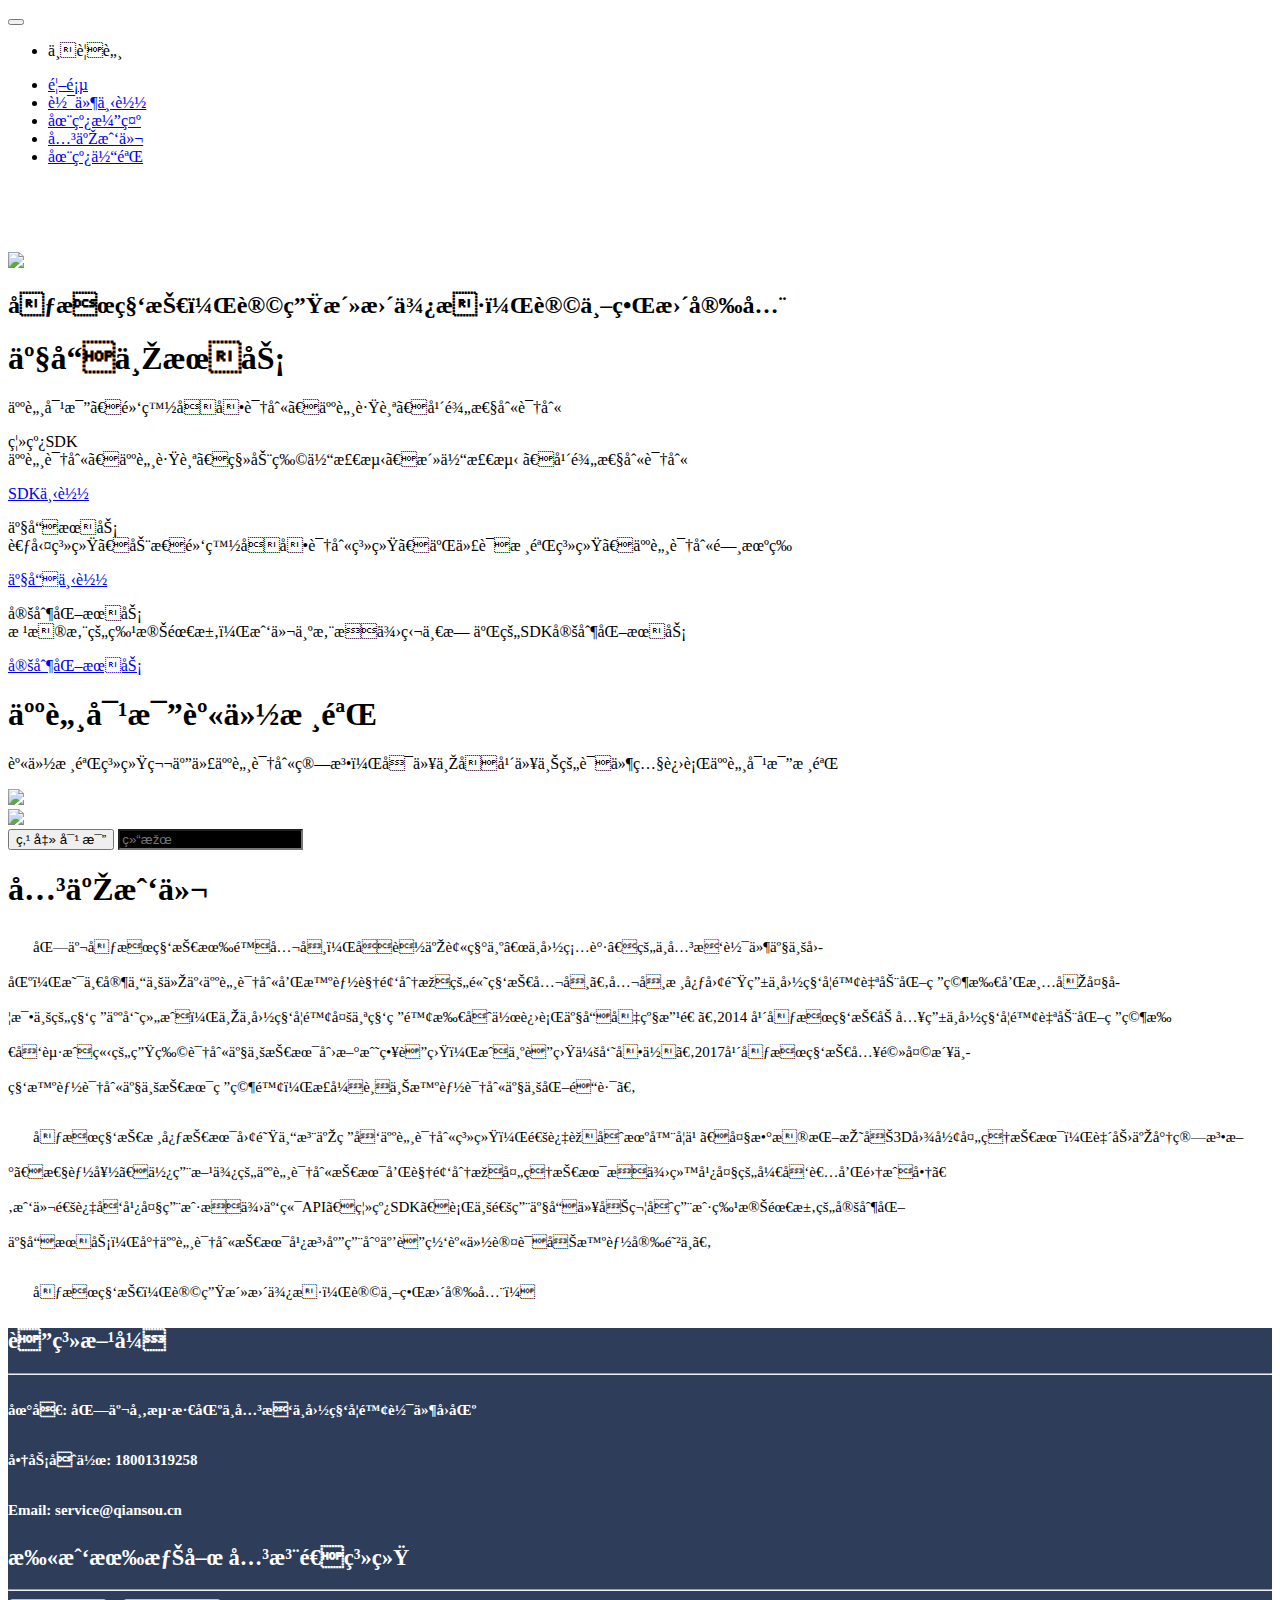
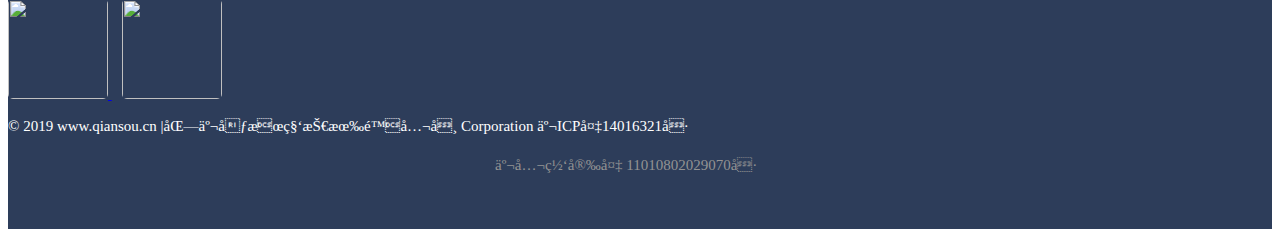
==== index.htm @ d6c1423f "Add files via upload" ====
<!DOCTYPE html>
<html xmlns="http://www.w3.org/1999/xhtml">
<head>
    <link rel="shortcut icon" type="image/x-icon" href="Scripts/img/favicon.ico" media="screen" />
    <meta charset=utf-8"utf-8" />
    <meta name="viewport" content="width=device-width, initial-scale=1, maximum-scale=1" />
    <meta name="keywords" content="人脸识别SDK,免费人脸识别,人脸识别开放源代码,免费人脸识别服务,人脸防伪,人脸比对,免费的人脸识别SDK,人脸识别算法,人脸识别网站,人脸识别技术,脸部识别技术,人脸识别软件,人脸识别系统,人像识别,生物识别，公安人脸识别软件,火车站人脸识别系统,大规模照片搜索比对,人脸识别考勤机,人脸识别门禁机,人脸手持机,智能楼宇,标准化信息采集室人像采集识别,娱乐服务场所治安管理信息系统,公安系统">
    <meta name="description" content="北京千搜科技有限公司是一家集科研，开发，生产，销售，服务为一体的专业化的身份识别解决方案提供商，专注于人脸识别和智能视频分析等核心尖端技术，是一家真正拥有核心自主研发算法的企业。公司目前具有业界领先的人脸识别技术的全套解决方案，其中人脸识别和人脸防伪已具备国际级水平。技术团体在人脸市场有着多年传统项目的运作经验，曾参与过多个重大生物特征识别方面的项目。基于现有的技术资源优势，公司开发了集成人脸检测，人脸分析（微笑，性别，年龄，表情，种族），人脸识别等核心算法的智能人脸云平台，依托该平台的基础服务，现已研发出基于人脸进行识别的身份认证登录系统。通过长期的人脸技术应用解决方案的探索，公司致力于开发互联网人脸产品的全新应用，意图打造更便捷更安全的账户登录生态系统和更加值得信赖的移动支付安全体验。">
    <meta name="author" content=""/>
    <META HTTP-EQUIV="pragma" CONTENT="no-cache">
    <META HTTP-EQUIV="Cache-Control" CONTENT="no-cache, must-revalidate">
    <META HTTP-EQUIV="expires" CONTENT="0">
    <title>广东工业大学CV&OA</title>
    <!-- BOOTSTRAP CORE STYLE CSS -->
    <link href="Content/bootstrap.css" rel="stylesheet" />
    <!-- FONT AWESOME CSS -->
    <link href="Content/font-awesome.min.css"  rel="stylesheet" />
    <!-- FLEXSLIDER CSS -->
    <link href="Content/flexslider.css" rel="stylesheet" />
    <!-- CUSTOM STYLE CSS -->
    <link href="Content/style.css" rel="stylesheet" />
</head>
<body>
    <div class="navbar navbar-inverse navbar-fixed-top " id="menu">
        <div class="container">
            <div class="navbar-header">
                <button type="button" id="collapse" class="navbar-toggle" data-toggle="collapse" data-target=".navbar-collapse">
                    <span class="icon-bar"></span>
                    <span class="icon-bar"></span>
                    <span class="icon-bar"></span>
                </button>
                <a class="navbar-brand" href="#"><img class="logo-custom" src="Scripts/img/qiansou.png"  alt="" /></a>
            </div>
            <div id="navbar" class="navbar-collapse collapse move-me">
                <ul class="nav navbar-nav navbar-left">
                    <li><a>不要脸</a></li>
                </ul>
                <ul class="nav navbar-nav navbar-right">
                    <li><a href="#home">首页</a></li>
                    <li>
                        <a href="#features-sec">软件下载</a>
                    </li>
                    <li><a href="#faculty-sec" style="">在线演示</a></li>
                    <li><a href="#contact-sec">关于我们</a></li>
                    <li><a target="_blank" href="javascript:if(confirm('此操作将会离开本页面,确定继续？'))window.location='bigface/bigface.html'" >在线体验</a></li>
                </ul>
            </div>

        </div>
    </div>
    <!--NAVBAR SECTION END-->
    <div class="home-sec" id="home">
        <div class="overlay" style="padding-top: 70px">
            <img src="Scripts/img/bg.png"  style="width: 100%" />
            
        </div>
    </div>
    <!--HOME SECTION END-->
    <div class="tag-line">
        <div class="container">
            <div class="row  text-center">
                <div class="col-lg-12  col-md-12 col-sm-12">
                    <h2 data-scroll-reveal="enter from the bottom after 0.1s">
                        <i class="fa fa-circle-o-notch"></i>千搜科技，让生活更便捷，让世界更安全 <i class="fa fa-circle-o-notch"></i>
                    </h2>
                </div>
            </div>
        </div>
    </div>
    <!--HOME SECTION TAG LINE END-->
    <div id="features-sec" class="container set-pad">
        <div class="row text-center">
            <div class="col-lg-8 col-lg-offset-2 col-md-8 col-sm-8 col-md-offset-2 col-sm-offset-2">
                <h1 data-scroll-reveal="enter from the bottom after 0.2s" class="header-line">产品与服务 </h1>
                <p data-scroll-reveal="enter from the bottom after 0.3s">
                    人脸对比、黑白名单识别、人脸跟踪、年龄性别识别
                </p>
            </div>
        </div>
        <!--/.HEADER LINE END-->
        <div class="row">
            
            <div class="col-lg-4  col-md-4  col-sm-4 col-xs-12" data-scroll-reveal="enter from the bottom after 0.5s">
                <div class="about-div">
                    <div class="row">
                        <div class="col-lg-12 col-md-12 col-sm-12 col-xs-5 col-md-push-0 col-sm-push-0 col-xs-push-7">
                            <div class="icon-round-border" style="background-image: url(Scripts/img/lixiansdk.png)" onclick="OnProudetClick('lixiansdk')"></div>
                        </div>
                        <div class="col-lg-12 col-md-12 col-sm-12 col-xs-7 col-md-pull-0 col-sm-pull-0 col-xs-pull-5">
                            <p>
                                <span class="hidden-lg hidden-md hidden-sm">离线SDK<br /></span>
                                人脸识别、人脸跟踪、移动物体检测、活体检测 、年龄性别识别
                            </p>
                            <a id="lixiansdk" href="home/facesdk.html"  class="btn btn-info btn-set hidden-xs">SDK下载</a>
                        </div>
                    </div>
                </div>
            </div>
            <div class="col-lg-4  col-md-4  col-sm-4 col-xs-12" data-scroll-reveal="enter from the bottom after 0.6s">
                <div class="about-div">
                    <div class="row">
                        <div class="col-md-12 col-sm-12 col-xs-5">
                            <div class="icon-round-border" style="background-image: url(Scripts/img/chanpin.png)" onclick="OnProudetClick('chanpinfuwu')"></div>
                        </div>
                        <div class="col-md-12 col-sm-12 col-xs-7">
                            <p>
                                <span class="hidden-lg hidden-md hidden-sm">产品服务<br /></span>
                                考勤系统、动态黑白名单识别系统、二代证核验系统、人脸识别闸机等
                            </p>
                            <a href="home/productinfo.html"  id="chanpinfuwu" class="btn btn-info btn-set hidden-xs">产品下载</a>
                        </div>
                    </div>
                </div>
            </div>
            <div class="col-lg-4  col-md-4 col-sm-4 col-xs-12" data-scroll-reveal="enter from the bottom after 0.6s">
                <div class="about-div">
                    <div class="row">
                        <div class="col-md-12 col-sm-12 col-xs-5  col-md-push-0 col-sm-push-0 col-xs-push-7 ">
                            <div class="icon-round-border" style="background-image: url(Scripts/img/dingzhi.png)" onclick="OnProudetClick('dingzhihua')"></div>
                        </div>
                        <div class="col-md-12 col-sm-12 col-xs-7 col-md-pull-0 col-sm-pull-0 col-xs-pull-5">
                            <p>
                                <span class="hidden-lg hidden-md hidden-sm">定制化服务<br /></span>
                                根据您的特殊需求，我们为您提供独一无二的SDK定制化服务
                            </p>
                            <a href="home/facevip.html" id="dingzhihua" class="btn btn-info btn-set hidden-xs">定制化服务</a>
                        </div>
                    </div>
                </div>
            </div>
        </div>
    </div>
    <!-- FEATURES SECTION END-->
    <div id="faculty-sec" style="display:block">
        <div class="overlay">
            <div class="container set-pad set-pad-test">
                <div class="row text-center">
                    <div class="col-lg-8 col-lg-offset-2 col-md-8 col-sm-8 col-md-offset-2 col-sm-offset-2" data-scroll-reveal="nter from the bottom after 0.6s">
                        <h1 data-scroll-reveal="enter from the bottom after 0.1s" class="header-line">人脸对比身份核验</h1>
                        <p data-scroll-reveal="enter from the bottom after 0.3s">
                            身份核验系统第五代人脸识别算法，可以与十年以上的证件照进行人脸对比核验
                        </p>
                    </div>
                </div>
                <!--/.HEADER LINE END-->
                <div class="row">
                    <div class="col-lg-5 col-md-5 col-sm-6 col-xs-6 col-lg-offset-1 col-md-offset-1" data-scroll-reveal="nter from the bottom after 0.6s">
                        <div class="faculty-div">
                            <img id="pic1" src="Scripts/img/xuanze.jpg"  onclick="pic1Click()" />
                            <input type="file" value="上传" id="file1" onchange="change('pic1', this)" style="display: none" />
                        </div>
                    </div>
                    <div class="col-lg-5  col-md-5 col-sm-5 col-xs-6 " data-scroll-reveal="nter from the bottom after 0.6s">
                        <div class="faculty-div">
                            <img src="Scripts/img/xuanze.jpg"  id="pic2" onclick="pic2Click()" />
                            <input type="file" value="上传" id="file2" onchange="change('pic2', this)" style="display: none" />
                        </div>
                    </div>
                    <div class="col-lg-10  col-md-10 col-sm-11 col-xs-12  col-lg-offset-1 col-md-offset-1 col-sm-offset-1" data-scroll-reveal="nter from the bottom after 0.6s">
                        <div class="input-group faculty-div">
                            <span class="input-group-btn">
                                <button class="btn btn-primary btn-group-lg" onclick="javascript: face2face();" type="button"> 点 击 对 比 </button>
                            </span>
                            <input type="text" class="form-control" readonly="readonly" placeholder="结果" style="background-color: #000000; color: #00ff00" id="face2faceValue" aria-describedby="sizing-addon1">
                        </div>
                    </div>
                </div>
            </div>
        </div>
    </div>
    <div id="contact-sex"  style="display:none">
        <div class="container set-pad set-pad-test">
            <div class="row text-center">
                <div class="col-lg-8 col-lg-offset-2 col-md-8 col-sm-8 col-md-offset-2 col-sm-offset-2" data-scroll-reveal="nter from the bottom after 0.6s">
                    <h1 class="header-line">年龄性别识别 </h1>
                    <p>
                        年龄性别识别可精准的预测人脸年龄与性别，针对老人与儿童也有良好的适应性
                    </p>
                </div>
            </div>
            <!--/.HEADER LINE END-->
            <div class="row" data-scroll-reveal="nter from the bottom after 0.6s">
                <div class="col-lg-5 col-md-5 col-sm-6 col-xs-6 col-lg-offset-1 col-md-offset-1">
                    <div class="faculty-div">
                        <img src="Scripts/img/xuanze.jpg"  id="faceage_pic" onclick="faceage_fileClick()" class="contact-sex-img" />
                        <input type="file" value="上传" id="faceage_file" onchange="faceagechange('faceage_pic',this)" style="display: none" />
                    </div>
                </div>
                <div class="col-lg-5  col-md-5 col-sm-6 col-xs-6 text-left">
                    <div class="faculty-div">
                        <textarea class="form-control faculty-div-textarea" readonly="readonly" style="background-color: #000000; color: #00ff00;" id="txt_faceage">></textarea>
                    </div>
                </div>
            </div>
        </div>
    </div>
    <div id="contact-point"  style="display:none">
        <div class="overlay">
            <div class="container set-pad set-pad-test" data-scroll-reveal="nter from the bottom after 0.6s">
                <div class="row text-center">
                    <div class="col-lg-8 col-lg-offset-2 col-md-8 col-sm-8 col-md-offset-2 col-sm-offset-2">
                        <h1 class="header-line">人脸姿态检测 </h1>
                        <p>
                            人脸姿态检测算法返回人脸位置和人脸角度
                        </p>
                    </div>
                </div>
                <!--/.HEADER LINE END-->
                <div class="row" data-scroll-reveal="nter from the bottom after 0.6s">
                    <div class="col-lg-5 col-md-5 col-sm-6 col-xs-6 col-lg-offset-1 col-md-offset-1 ">
                        <div class="faculty-div">
                            <img src="Scripts/img/xuanze.jpg"  id="facepint_pic" onclick="facepint_fileClick()" />
                            <input type="file" value="上传" id="facepint_file" onchange="facepintchange('facepint_pic',this)" style="display: none" />
                        </div>
                    </div>
                    <div class="col-lg-5  col-md-5 col-sm-6 col-xs-6 text-left">
                        <div class="faculty-div">
                            <textarea class="form-control" style="background-color: #000000; color: #00ff00;" readonly="readonly" id="txt_facepoint">></textarea>
                        </div>
                    </div>
                </div>
            </div>
        </div>
    </div>
    <!-- COURSES SECTION END-->
    <div id="contact-sec">
        <div class="overlay">
            <div class="container set-pad">
                <div class="row text-center">
                    <div class="col-lg-8 col-lg-offset-2 col-md-8 col-sm-8 col-md-offset-2 col-sm-offset-2">
                        <h1 data-scroll-reveal="enter from the bottom after 0.1s" class="header-line" style="color: black">关于我们</h1>
                    </div>
                </div>
                <!--/.HEADER LINE END-->
                <div class="row set-row-pad" data-scroll-reveal="enter from the bottom after 0.5s">
                    <div class="col-lg-10 col-lg-offset-1 col-md-10 col-md-offset-1 col-sm-10 col-sm-offset-1 " style="text-indent: 25px; color: black; font-size: 15px;line-height:35px">
                        <p>
                            北京千搜科技有限公司，坐落于被称为“中国硅谷”的中关村软件产业园区，是一家专业从事人脸识别和智能视频分析的高科技公司。公司核心团队由中国科学院自动化研究所和清华大学毕业的科研人员组成，与中国科学院多个科研院所合作进行产品升级改造。2014 年千搜科技加入由中国科学院自动化研究所发起成立的生物识别产业技术创新战略联盟，成为联盟会员单位。2017年千搜科技入驻天津中科智能识别产业技术研究院，正式踏上智能识别产业化道路。<br />
                        </p>
                        <p>千搜科技核心技术团队专注于研发人脸识别系统，通过融合机器学习、大数据挖掘及3D图形处理技术，致力于将算法新、性能好、使用方便的人脸识别技术和视频分析处理技术提供给广大的开发者和集成商。我们通过向广大用户提供云端API、离线SDK、行业通用产品以及符合用户特殊需求的定制化产品服务，将人脸识别技术广泛应用到互联网身份认证及智能安防中。</p>
                        <p>千搜科技，让生活更便捷，让世界更安全！</p>
                    </div>
                </div>
            </div>
        </div>
    </div>
    <div style="background-color: #2d3d5a; color: #fff;font-size: 15px;background-attachment: fixed;">
        <div class="container">
            <div class="row set-row-pad" style="padding-bottom: 30px">
                <div class="col-lg-6 col-md-6 col-sm-6   col-lg-offset-1 col-md-offset-1 col-sm-offset-1 " data-scroll-reveal="enter from the bottom after 0.4s">
                    <h2><strong>联系方式</strong></h2>
                    <hr />
                    <div style="line-height: 30px">
                        <h4><strong>地址:</strong> 北京市海淀区中关村中国科学院软件园区 </h4>
                        <h4><strong>商务合作: </strong>18001319258</h4>
                        <h4><strong>Email: </strong>service@qiansou.cn</h4>
                    </div>
                </div>
                <div class="col-lg-4 col-md-4 col-sm-4   col-lg-offset-1 col-md-offset-1 col-sm-offset-1" data-scroll-reveal="enter from the bottom after 0.4s" style="vertical-align: bottom">
                    <h2>
                        <strong>扫我有惊喜 关注送系统</strong>
                    </h2>
                    <hr />
                    <div>
                        <a href="#"> <img width="100" height="100" src="Scripts/img/gongzhonghao.jpg"  alt="" style="border-radius: 5px" /> </a>
                        <a href="#"> <img width="100" height="100" src="Scripts/img/qun.png"  alt="" style="margin-left: 10px;border-radius: 5px" /></a>
                    </div>
                </div>
                <div class="col-lg-11 col-md-11 col-sm-11 col-lg-offset-1 col-md-offset-1 col-sm-offset-1" data-scroll-reveal="enter from the bottom after 0.4s" style="padding-top:15px">
                    &copy 2019 www.qiansou.cn |北京千搜科技有限公司 Corporation  京ICP备14016321号
                </div>
				 <div style="width:300px;margin:0 auto; padding:20px 0;">
						<a target="_blank" href="javascript:if(confirm('http://www.beian.gov.cn/portal/registerSystemInfo?recordcode=11010802029070  \n\n���ļ��޷��� Teleport Ultra ����, ��Ϊ ����һ������·���ⲿ������Ϊ������ʼ��ַ�ĵ�ַ��  \n\n�����ڷ������ϴ�����?'))window.location='http://www.beian.gov.cn/portal/registerSystemInfo?recordcode=11010802029070'"  style="display:inline-block;text-decoration:none;height:20px;line-height:20px;"><img src="" style="float:left;"/><p style="float:left;height:20px;line-height:20px;margin: 0px 0px 0px 5px; color:#939393;">京公网安备 11010802029070号</p></a>
					  </div>
            </div>
        </div>
    </div>
    <!-- FOOTER SECTION END-->
    <!--  Jquery Core Script -->
    <script src="Scripts/jquery-1.10.2.js" ></script>
    <!--  Core Bootstrap Script -->
    <script src="Scripts/bootstrap.js"></script>
    <!--  Flexslider Scripts -->
    <script src="Scripts/jquery.flexslider.js" ></script>
    <!--  Scrolling Reveal Script -->
    <script src="Scripts/scrollReveal.js"></script>
    <!--  Scroll Scripts -->
    <script src="Scripts/jquery.easing.min.js"></script>
    <!--  Custom Scripts -->
    <script src="Scripts/custom.js"></script>

    <script src="Scripts/uploadImage.js"></script>

    <script src="Scripts/jpeg_encoder_basic.js"></script>

    <script src="Scripts/exif.js"></script>

    <!--  Index Scripts -->
    <script src="Scripts/qiansou.js"></script>
    <script>
        $(".nav > li > a").click(function () {
            $('#collapse').addClass("collapsed");
            $("#navbar").removeClass("in");
            $("#navbar").addClass("collapse");
        });

        function OnProudetClick(name) {
            switch (name) {
                case "zaixianapi":
                    self.location = "faceapi/faceapi.html"/*tpa=http://qiansou.cn/faceapi/faceapi.html*/;
                    break;
                case "lixiansdk":
                    self.location = "home/facesdk.html"/*tpa=http://qiansou.cn/home/facesdk.html*/;
                    break;
                case "chanpinfuwu":
                    self.location = "home/productinfo.html"/*tpa=http://qiansou.cn/home/productinfo.html*/;
                    break;
                case "dingzhihua":
                    self.location = "home/facevip.html"/*tpa=http://qiansou.cn/home/facevip.html*/;
                default:
            }
        }

        var _hmt = _hmt || [];
        (function () {
            var hm = document.createElement("script");
            hm.src = "../hm.baidu.com/hm.js-c1ae751a2a9976f7fd72ff9fe6d3c694"/*tpa=https://hm.baidu.com/hm.js?c1ae751a2a9976f7fd72ff9fe6d3c694*/;
            var s = document.getElementsByTagName("script")[0];
            s.parentNode.insertBefore(hm, s);
        })();
    </script>
</body>
</html>
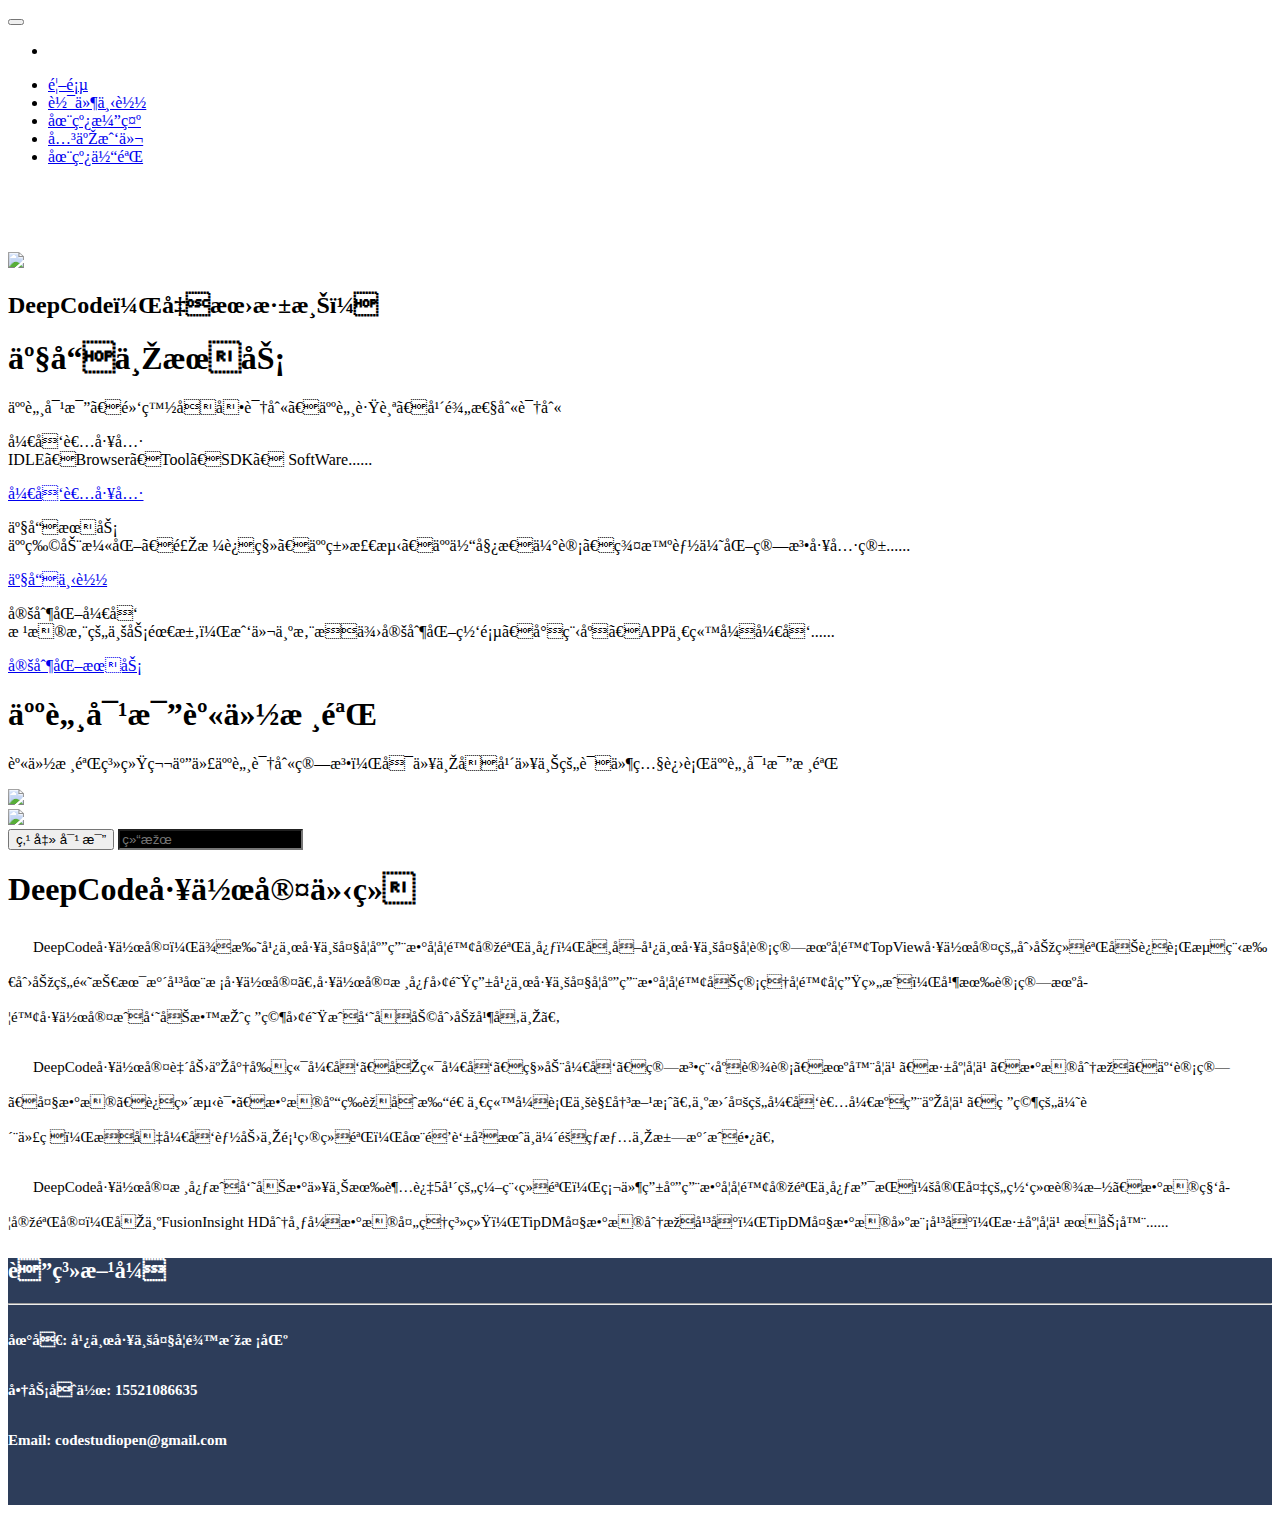
==== commit 104bacf5: "Update index.htm" ====
--- a/index.htm
+++ b/index.htm
@@ -6,13 +6,13 @@
     <link rel="shortcut icon" type="image/x-icon" href="Scripts/img/favicon.ico" media="screen" />
     <meta charset=utf-8"utf-8" />
     <meta name="viewport" content="width=device-width, initial-scale=1, maximum-scale=1" />
-    <meta name="keywords" content="人脸识别SDK,免费人脸识别,人脸识别开放源代码,免费人脸识别服务,人脸防伪,人脸比对,免费的人脸识别SDK,人脸识别算法,人脸识别网站,人脸识别技术,脸部识别技术,人脸识别软件,人脸识别系统,人像识别,生物识别，公安人脸识别软件,火车站人脸识别系统,大规模照片搜索比对,人脸识别考勤机,人脸识别门禁机,人脸手持机,智能楼宇,标准化信息采集室人像采集识别,娱乐服务场所治安管理信息系统,公安系统">
-    <meta name="description" content="北京千搜科技有限公司是一家集科研，开发，生产，销售，服务为一体的专业化的身份识别解决方案提供商，专注于人脸识别和智能视频分析等核心尖端技术，是一家真正拥有核心自主研发算法的企业。公司目前具有业界领先的人脸识别技术的全套解决方案，其中人脸识别和人脸防伪已具备国际级水平。技术团体在人脸市场有着多年传统项目的运作经验，曾参与过多个重大生物特征识别方面的项目。基于现有的技术资源优势，公司开发了集成人脸检测，人脸分析（微笑，性别，年龄，表情，种族），人脸识别等核心算法的智能人脸云平台，依托该平台的基础服务，现已研发出基于人脸进行识别的身份认证登录系统。通过长期的人脸技术应用解决方案的探索，公司致力于开发互联网人脸产品的全新应用，意图打造更便捷更安全的账户登录生态系统和更加值得信赖的移动支付安全体验。">
+    <meta name="keywords" content="DeepCode工作室，依托广东工业大学应用数学学院实验中心，吸取广东工业大学计算机学院TopView工作室的创办经验及运行流程所创办的高技术水平在校工作室。工作室核心团队由广东工业大学应用数学学院及管理学院学生组成，并有计算机学院工作室成员及教授研究团队成员协助创办并参与。">
+    <meta name="description" content="DeepCode工作室致力于将前端开发、后端开发、移动开发、算法程序设计、机器学习、深度学习、数据分析、云计算、大数据、运维测试、数据库等融合打造一站式行业解决方案。为更多的开发者开源用于学习、研究的优质代码，提升开发能力与项目经验，在青葱岁月中伴随热情与汗水成长。">
     <meta name="author" content=""/>
     <META HTTP-EQUIV="pragma" CONTENT="no-cache">
     <META HTTP-EQUIV="Cache-Control" CONTENT="no-cache, must-revalidate">
     <META HTTP-EQUIV="expires" CONTENT="0">
-    <title>广东工业大学CV&OA</title>
+    <title>DEEPCODE工作室</title>
     <!-- BOOTSTRAP CORE STYLE CSS -->
     <link href="Content/bootstrap.css" rel="stylesheet" />
     <!-- FONT AWESOME CSS -->
@@ -35,7 +35,7 @@
             </div>
             <div id="navbar" class="navbar-collapse collapse move-me">
                 <ul class="nav navbar-nav navbar-left">
-                    <li><a>不要脸</a></li>
+                    <li><a></a></li>
                 </ul>
                 <ul class="nav navbar-nav navbar-right">
                     <li><a href="#home">首页</a></li>
@@ -63,7 +63,7 @@
             <div class="row  text-center">
                 <div class="col-lg-12  col-md-12 col-sm-12">
                     <h2 data-scroll-reveal="enter from the bottom after 0.1s">
-                        <i class="fa fa-circle-o-notch"></i>千搜科技，让生活更便捷，让世界更安全 <i class="fa fa-circle-o-notch"></i>
+                        <i class="fa fa-circle-o-notch"></i>DeepCode，凝望深渊！ <i class="fa fa-circle-o-notch"></i>
                     </h2>
                 </div>
             </div>
@@ -90,10 +90,10 @@
                         </div>
                         <div class="col-lg-12 col-md-12 col-sm-12 col-xs-7 col-md-pull-0 col-sm-pull-0 col-xs-pull-5">
                             <p>
-                                <span class="hidden-lg hidden-md hidden-sm">离线SDK<br /></span>
-                                人脸识别、人脸跟踪、移动物体检测、活体检测 、年龄性别识别
+                                <span class="hidden-lg hidden-md hidden-sm">开发者工具<br /></span>
+                                IDLE、Browser、Tool、SDK、 SoftWare......
                             </p>
-                            <a id="lixiansdk" href="home/facesdk.html"  class="btn btn-info btn-set hidden-xs">SDK下载</a>
+                            <a id="lixiansdk" href="https://github.com/deepcode-studio/website/home/facesdk.html"  class="btn btn-info btn-set hidden-xs">开发者工具</a>
                         </div>
                     </div>
                 </div>
@@ -107,7 +107,7 @@
                         <div class="col-md-12 col-sm-12 col-xs-7">
                             <p>
                                 <span class="hidden-lg hidden-md hidden-sm">产品服务<br /></span>
-                                考勤系统、动态黑白名单识别系统、二代证核验系统、人脸识别闸机等
+                                人物动漫化、风格迁移、人类检测、人体姿态估计、群智能优化算法工具箱......
                             </p>
                             <a href="home/productinfo.html"  id="chanpinfuwu" class="btn btn-info btn-set hidden-xs">产品下载</a>
                         </div>
@@ -122,8 +122,8 @@
                         </div>
                         <div class="col-md-12 col-sm-12 col-xs-7 col-md-pull-0 col-sm-pull-0 col-xs-pull-5">
                             <p>
-                                <span class="hidden-lg hidden-md hidden-sm">定制化服务<br /></span>
-                                根据您的特殊需求，我们为您提供独一无二的SDK定制化服务
+                                <span class="hidden-lg hidden-md hidden-sm">定制化开发<br /></span>
+                                根据您的业务需求，我们为您提供定制化网页、小程序、APP一站式开发......
                             </p>
                             <a href="home/facevip.html" id="dingzhihua" class="btn btn-info btn-set hidden-xs">定制化服务</a>
                         </div>
@@ -230,17 +230,17 @@
             <div class="container set-pad">
                 <div class="row text-center">
                     <div class="col-lg-8 col-lg-offset-2 col-md-8 col-sm-8 col-md-offset-2 col-sm-offset-2">
-                        <h1 data-scroll-reveal="enter from the bottom after 0.1s" class="header-line" style="color: black">关于我们</h1>
+                        <h1 data-scroll-reveal="enter from the bottom after 0.1s" class="header-line" style="color: black">DeepCode工作室介绍</h1>
                     </div>
                 </div>
                 <!--/.HEADER LINE END-->
                 <div class="row set-row-pad" data-scroll-reveal="enter from the bottom after 0.5s">
                     <div class="col-lg-10 col-lg-offset-1 col-md-10 col-md-offset-1 col-sm-10 col-sm-offset-1 " style="text-indent: 25px; color: black; font-size: 15px;line-height:35px">
-                        <p>
-                            北京千搜科技有限公司，坐落于被称为“中国硅谷”的中关村软件产业园区，是一家专业从事人脸识别和智能视频分析的高科技公司。公司核心团队由中国科学院自动化研究所和清华大学毕业的科研人员组成，与中国科学院多个科研院所合作进行产品升级改造。2014 年千搜科技加入由中国科学院自动化研究所发起成立的生物识别产业技术创新战略联盟，成为联盟会员单位。2017年千搜科技入驻天津中科智能识别产业技术研究院，正式踏上智能识别产业化道路。<br />
-                        </p>
-                        <p>千搜科技核心技术团队专注于研发人脸识别系统，通过融合机器学习、大数据挖掘及3D图形处理技术，致力于将算法新、性能好、使用方便的人脸识别技术和视频分析处理技术提供给广大的开发者和集成商。我们通过向广大用户提供云端API、离线SDK、行业通用产品以及符合用户特殊需求的定制化产品服务，将人脸识别技术广泛应用到互联网身份认证及智能安防中。</p>
-                        <p>千搜科技，让生活更便捷，让世界更安全！</p>
+                        <p>DeepCode工作室，依托广东工业大学应用数学学院实验中心，吸取广东工业大学计算机学院TopView工作室的创办经验及运行流程所创办的高技术水平在校工作室。工作室核心团队由广东工业大学应用数学学院及管理学院学生组成，并有计算机学院工作室成员及教授研究团队成员协助创办并参与。</p>
+							
+                        <p>DeepCode工作室致力于将前端开发、后端开发、移动开发、算法程序设计、机器学习、深度学习、数据分析、云计算、大数据、运维测试、数据库等融合打造一站式行业解决方案。为更多的开发者开源用于学习、研究的优质代码，提升开发能力与项目经验，在青葱岁月中伴随热情与汗水成长。</p>
+                        
+						<p>DeepCode工作室核心成员半数以上有超过5年的编程经验，硬件由应用数学学院实验中心支持：完备的网络设施、数据科学实验室，华为FusionInsight HD分布式数据处理系统，TipDM大数据分析平台，TipDM大数据建模平台，深度学习服务器......</p>
                     </div>
                 </div>
             </div>
@@ -253,11 +253,12 @@
                     <h2><strong>联系方式</strong></h2>
                     <hr />
                     <div style="line-height: 30px">
-                        <h4><strong>地址:</strong> 北京市海淀区中关村中国科学院软件园区 </h4>
-                        <h4><strong>商务合作: </strong>18001319258</h4>
-                        <h4><strong>Email: </strong>service@qiansou.cn</h4>
-                    </div>
-                </div>
+                        <h4><strong>地址:</strong> 广东工业大学龙洞校区 </h4>
+                        <h4><strong>商务合作: </strong>15521086635</h4>
+                        <h4><strong>Email: </strong>codestudiopen@gmail.com</h4>
+                    </div>
+                </div>
+				<!--
                 <div class="col-lg-4 col-md-4 col-sm-4   col-lg-offset-1 col-md-offset-1 col-sm-offset-1" data-scroll-reveal="enter from the bottom after 0.4s" style="vertical-align: bottom">
                     <h2>
                         <strong>扫我有惊喜 关注送系统</strong>
@@ -273,11 +274,12 @@
                 </div>
 				 <div style="width:300px;margin:0 auto; padding:20px 0;">
 						<a target="_blank" href="javascript:if(confirm('http://www.beian.gov.cn/portal/registerSystemInfo?recordcode=11010802029070  \n\n���ļ��޷��� Teleport Ultra ����, ��Ϊ ����һ������·���ⲿ������Ϊ������ʼ��ַ�ĵ�ַ��  \n\n�����ڷ������ϴ�����?'))window.location='http://www.beian.gov.cn/portal/registerSystemInfo?recordcode=11010802029070'"  style="display:inline-block;text-decoration:none;height:20px;line-height:20px;"><img src="" style="float:left;"/><p style="float:left;height:20px;line-height:20px;margin: 0px 0px 0px 5px; color:#939393;">京公网安备 11010802029070号</p></a>
-					  </div>-
-            </div>
-        </div>
-    </div>
+					  </div>
+
+            </div>
+        </div>
+    </div>
+	-->
     <!-- FOOTER SECTION END-->
     <!--  Jquery Core Script -->
     <script src="Scripts/jquery-1.10.2.js" ></script>
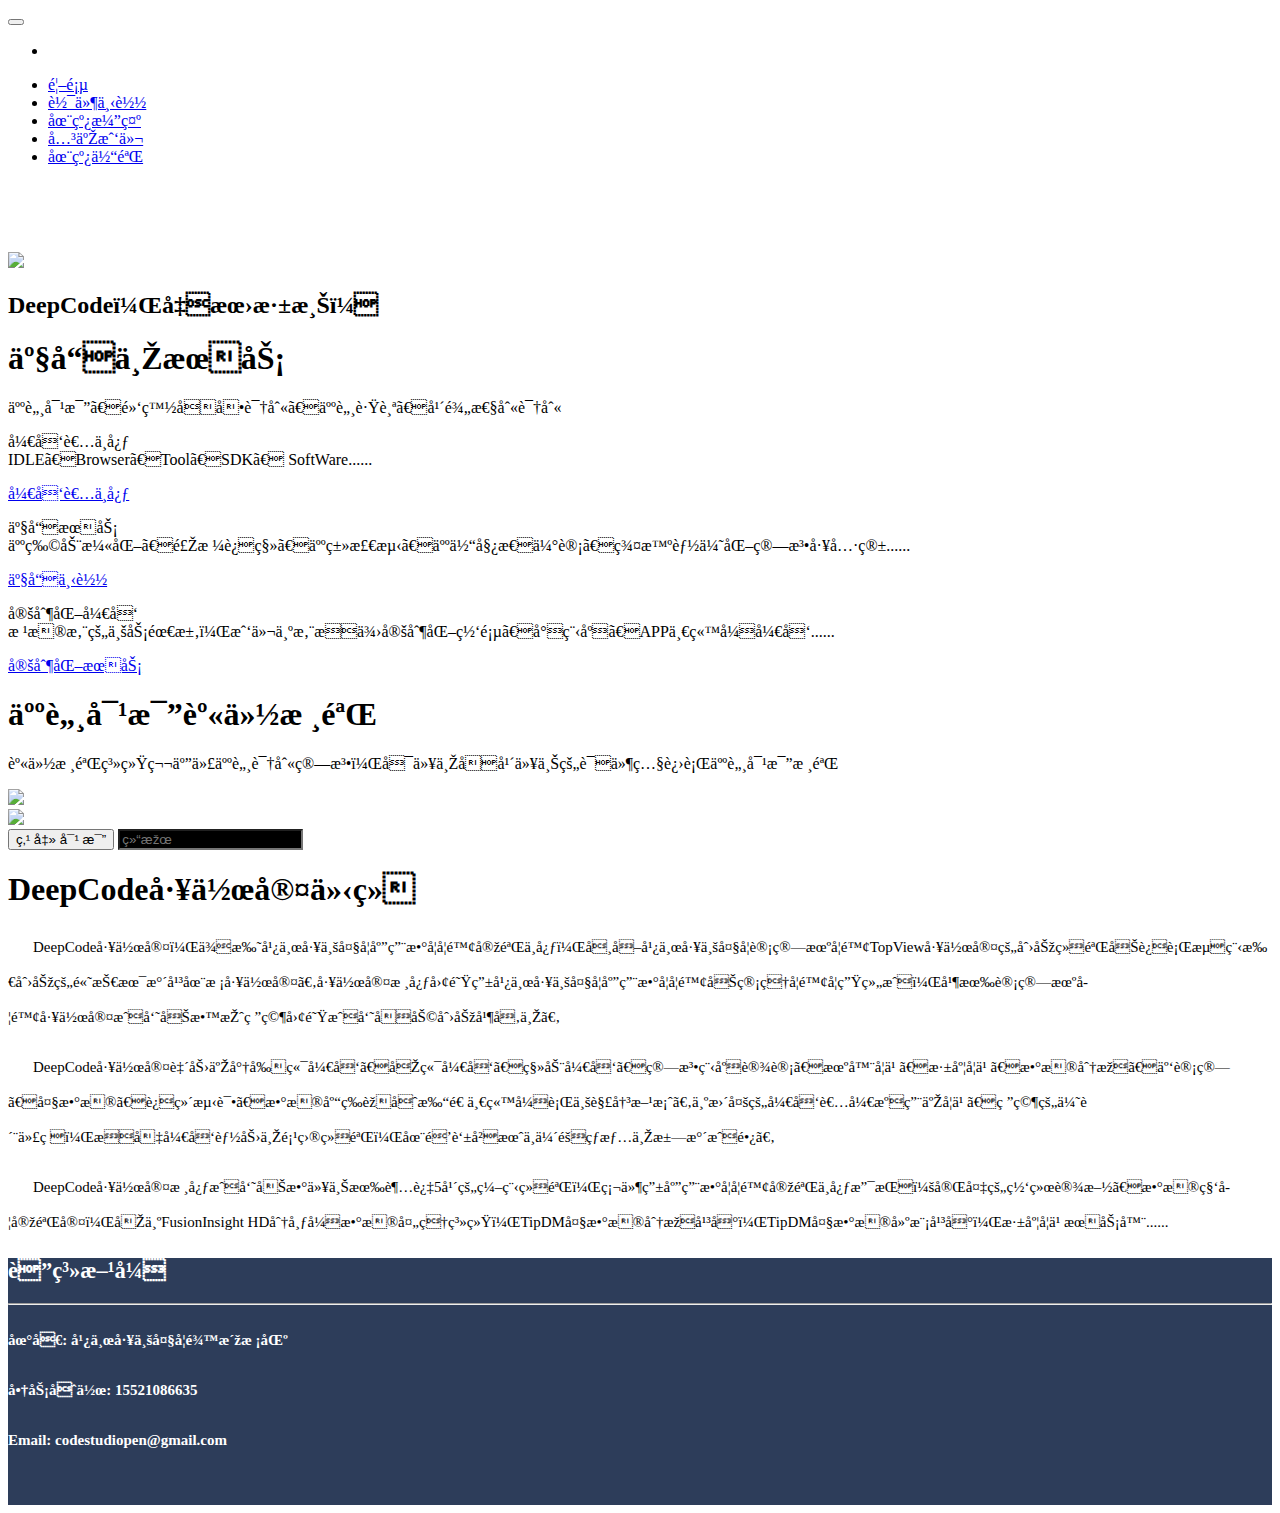
==== commit 34e30596: "Update index.htm" ====
--- a/index.htm
+++ b/index.htm
@@ -90,10 +90,10 @@
                         </div>
                         <div class="col-lg-12 col-md-12 col-sm-12 col-xs-7 col-md-pull-0 col-sm-pull-0 col-xs-pull-5">
                             <p>
-                                <span class="hidden-lg hidden-md hidden-sm">开发者工具<br /></span>
+                                <span class="hidden-lg hidden-md hidden-sm">开发者中心<br /></span>
                                 IDLE、Browser、Tool、SDK、 SoftWare......
                             </p>
-                            <a id="lixiansdk" href="https://github.com/deepcode-studio/website/home/facesdk.html"  class="btn btn-info btn-set hidden-xs">开发者工具</a>
+                            <a id="lixiansdk" href="Home/facesdk.html"  class="btn btn-info btn-set hidden-xs">开发者中心</a>
                         </div>
                     </div>
                 </div>
@@ -109,7 +109,7 @@
                                 <span class="hidden-lg hidden-md hidden-sm">产品服务<br /></span>
                                 人物动漫化、风格迁移、人类检测、人体姿态估计、群智能优化算法工具箱......
                             </p>
-                            <a href="home/productinfo.html"  id="chanpinfuwu" class="btn btn-info btn-set hidden-xs">产品下载</a>
+                            <a href="Home/productinfo.html"  id="chanpinfuwu" class="btn btn-info btn-set hidden-xs">产品下载</a>
                         </div>
                     </div>
                 </div>
@@ -125,7 +125,7 @@
                                 <span class="hidden-lg hidden-md hidden-sm">定制化开发<br /></span>
                                 根据您的业务需求，我们为您提供定制化网页、小程序、APP一站式开发......
                             </p>
-                            <a href="home/facevip.html" id="dingzhihua" class="btn btn-info btn-set hidden-xs">定制化服务</a>
+                            <a href="Home/facevip.html" id="dingzhihua" class="btn btn-info btn-set hidden-xs">定制化服务</a>
                         </div>
                     </div>
                 </div>
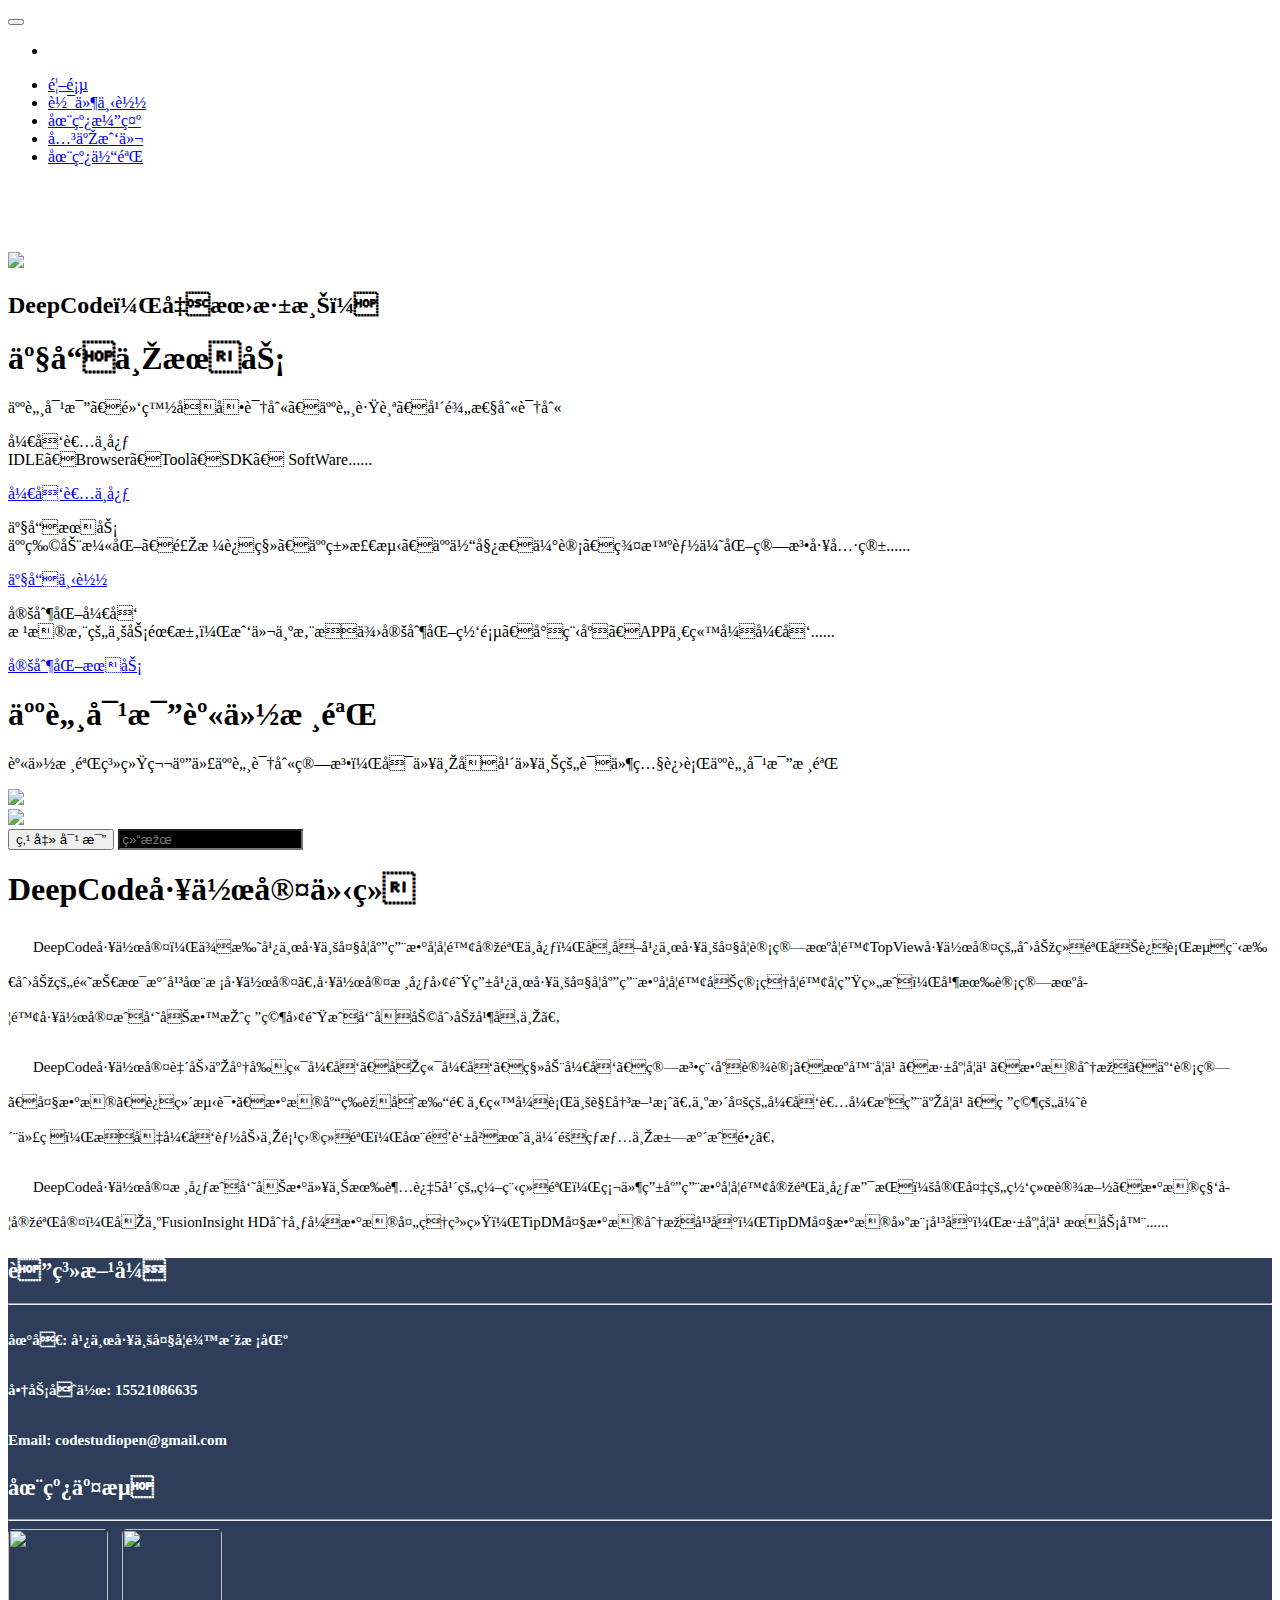
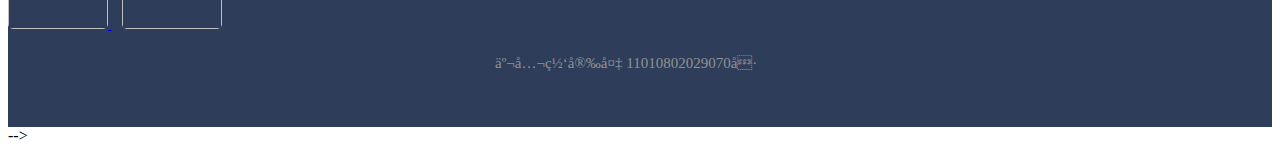
==== commit f8f39a03: "Update index.htm" ====
--- a/index.htm
+++ b/index.htm
@@ -93,7 +93,7 @@
                                 <span class="hidden-lg hidden-md hidden-sm">开发者中心<br /></span>
                                 IDLE、Browser、Tool、SDK、 SoftWare......
                             </p>
-                            <a id="lixiansdk" href="Home/facesdk.html"  class="btn btn-info btn-set hidden-xs">开发者中心</a>
+                            <a id="lixiansdk" href="home/facesdk.html"  class="btn btn-info btn-set hidden-xs">开发者中心</a>
                         </div>
                     </div>
                 </div>
@@ -109,7 +109,7 @@
                                 <span class="hidden-lg hidden-md hidden-sm">产品服务<br /></span>
                                 人物动漫化、风格迁移、人类检测、人体姿态估计、群智能优化算法工具箱......
                             </p>
-                            <a href="Home/productinfo.html"  id="chanpinfuwu" class="btn btn-info btn-set hidden-xs">产品下载</a>
+                            <a href="home/productinfo.html"  id="chanpinfuwu" class="btn btn-info btn-set hidden-xs">产品下载</a>
                         </div>
                     </div>
                 </div>
@@ -125,7 +125,7 @@
                                 <span class="hidden-lg hidden-md hidden-sm">定制化开发<br /></span>
                                 根据您的业务需求，我们为您提供定制化网页、小程序、APP一站式开发......
                             </p>
-                            <a href="Home/facevip.html" id="dingzhihua" class="btn btn-info btn-set hidden-xs">定制化服务</a>
+                            <a href="home/facevip.html" id="dingzhihua" class="btn btn-info btn-set hidden-xs">定制化服务</a>
                         </div>
                     </div>
                 </div>
@@ -258,20 +258,18 @@
                         <h4><strong>Email: </strong>codestudiopen@gmail.com</h4>
                     </div>
                 </div>
-				<!--
+				
                 <div class="col-lg-4 col-md-4 col-sm-4   col-lg-offset-1 col-md-offset-1 col-sm-offset-1" data-scroll-reveal="enter from the bottom after 0.4s" style="vertical-align: bottom">
                     <h2>
-                        <strong>扫我有惊喜 关注送系统</strong>
+                        <strong>在线交流</strong>
                     </h2>
                     <hr />
                     <div>
-                        <a href="#"> <img width="100" height="100" src="Scripts/img/gongzhonghao.jpg"  alt="" style="border-radius: 5px" /> </a>
+                        <a href="#"> <img width="100" height="100" src="Scripts/img/weixinqun.jpg"  alt="" style="border-radius: 5px" /> </a>
                         <a href="#"> <img width="100" height="100" src="Scripts/img/qun.png"  alt="" style="margin-left: 10px;border-radius: 5px" /></a>
                     </div>
                 </div>
-                <div class="col-lg-11 col-md-11 col-sm-11 col-lg-offset-1 col-md-offset-1 col-sm-offset-1" data-scroll-reveal="enter from the bottom after 0.4s" style="padding-top:15px">
-                    &copy 2019 www.qiansou.cn |北京千搜科技有限公司 Corporation  京ICP备14016321号
-                </div>
+
 				 <div style="width:300px;margin:0 auto; padding:20px 0;">
 						<a target="_blank" href="javascript:if(confirm('http://www.beian.gov.cn/portal/registerSystemInfo?recordcode=11010802029070  \n\n���ļ��޷��� Teleport Ultra ����, ��Ϊ ����һ������·���ⲿ������Ϊ������ʼ��ַ�ĵ�ַ��  \n\n�����ڷ������ϴ�����?'))window.location='http://www.beian.gov.cn/portal/registerSystemInfo?recordcode=11010802029070'"  style="display:inline-block;text-decoration:none;height:20px;line-height:20px;"><img src="" style="float:left;"/><p style="float:left;height:20px;line-height:20px;margin: 0px 0px 0px 5px; color:#939393;">京公网安备 11010802029070号</p></a>
 					  </div>
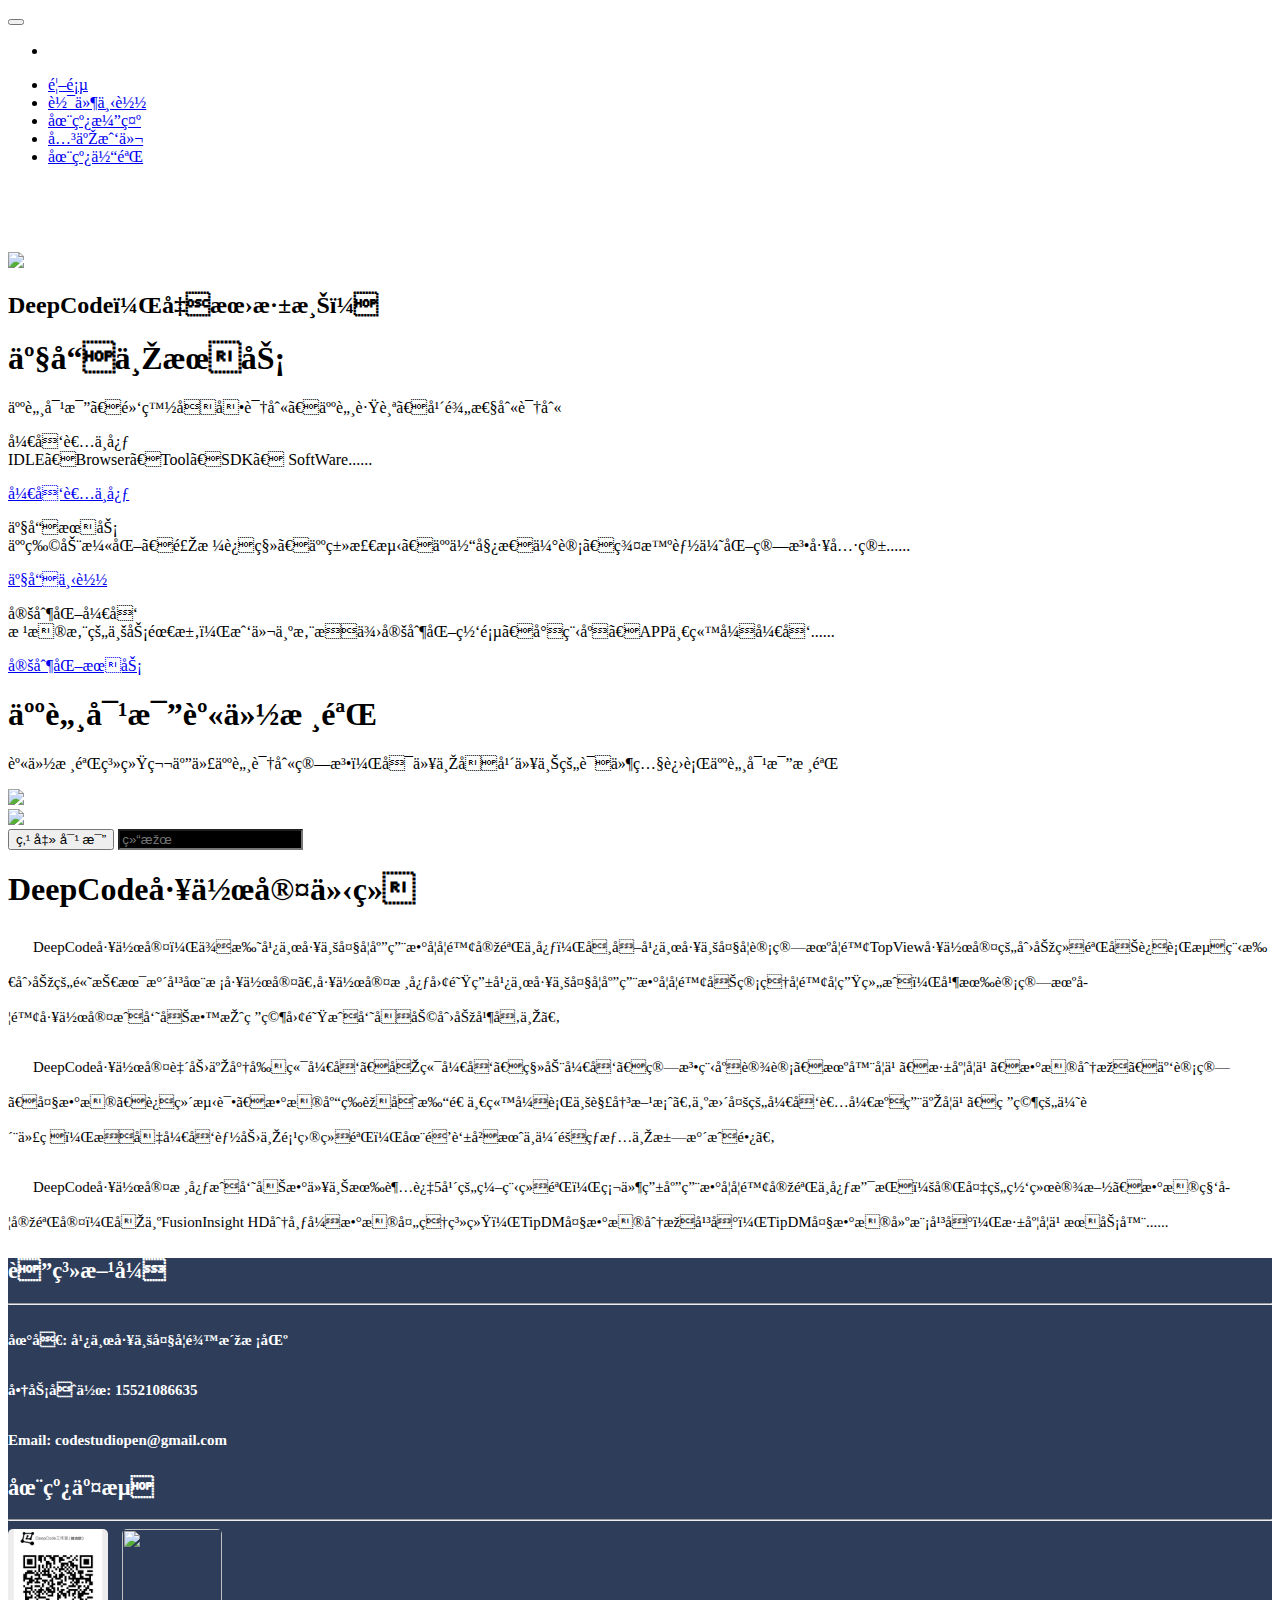
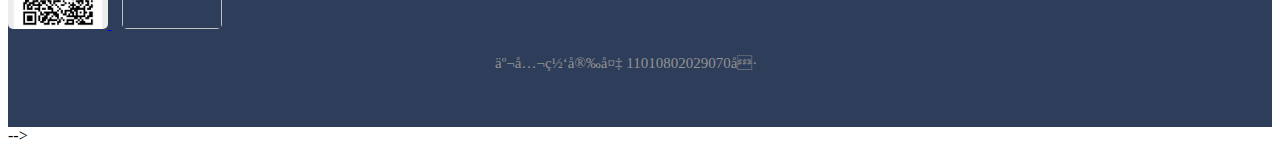
==== commit 0a1e0ee0: "Update index.htm" ====
--- a/index.htm
+++ b/index.htm
@@ -6,7 +6,7 @@
     <link rel="shortcut icon" type="image/x-icon" href="Scripts/img/favicon.ico" media="screen" />
     <meta charset=utf-8"utf-8" />
     <meta name="viewport" content="width=device-width, initial-scale=1, maximum-scale=1" />
-    <meta name="keywords" content="DeepCode工作室，依托广东工业大学应用数学学院实验中心，吸取广东工业大学计算机学院TopView工作室的创办经验及运行流程所创办的高技术水平在校工作室。工作室核心团队由广东工业大学应用数学学院及管理学院学生组成，并有计算机学院工作室成员及教授研究团队成员协助创办并参与。">
+    <meta name="keywords" content="DeepCode工作室，依托广东工业大学应用数学学院实验中心的创客空间、数学科学实验室、大数据分析平台，借鉴广东工业大学计算机学院TopView工作室的创办经验及运行流程所创办的高技术水平在校工作室。工作室核心团队由广东工业大学应用数学学院及管理学院学生组成，并有计算机学院工作室成员及教授研究团队成员协助创办并参与。">
     <meta name="description" content="DeepCode工作室致力于将前端开发、后端开发、移动开发、算法程序设计、机器学习、深度学习、数据分析、云计算、大数据、运维测试、数据库等融合打造一站式行业解决方案。为更多的开发者开源用于学习、研究的优质代码，提升开发能力与项目经验，在青葱岁月中伴随热情与汗水成长。">
     <meta name="author" content=""/>
     <META HTTP-EQUIV="pragma" CONTENT="no-cache">
@@ -201,7 +201,7 @@
             <div class="container set-pad set-pad-test" data-scroll-reveal="nter from the bottom after 0.6s">
                 <div class="row text-center">
                     <div class="col-lg-8 col-lg-offset-2 col-md-8 col-sm-8 col-md-offset-2 col-sm-offset-2">
-                        <h1 class="header-line">人脸姿态检测 </h1>
+                        <h1 class="header-line">人体姿态检测 </h1>
                         <p>
                             人脸姿态检测算法返回人脸位置和人脸角度
                         </p>
